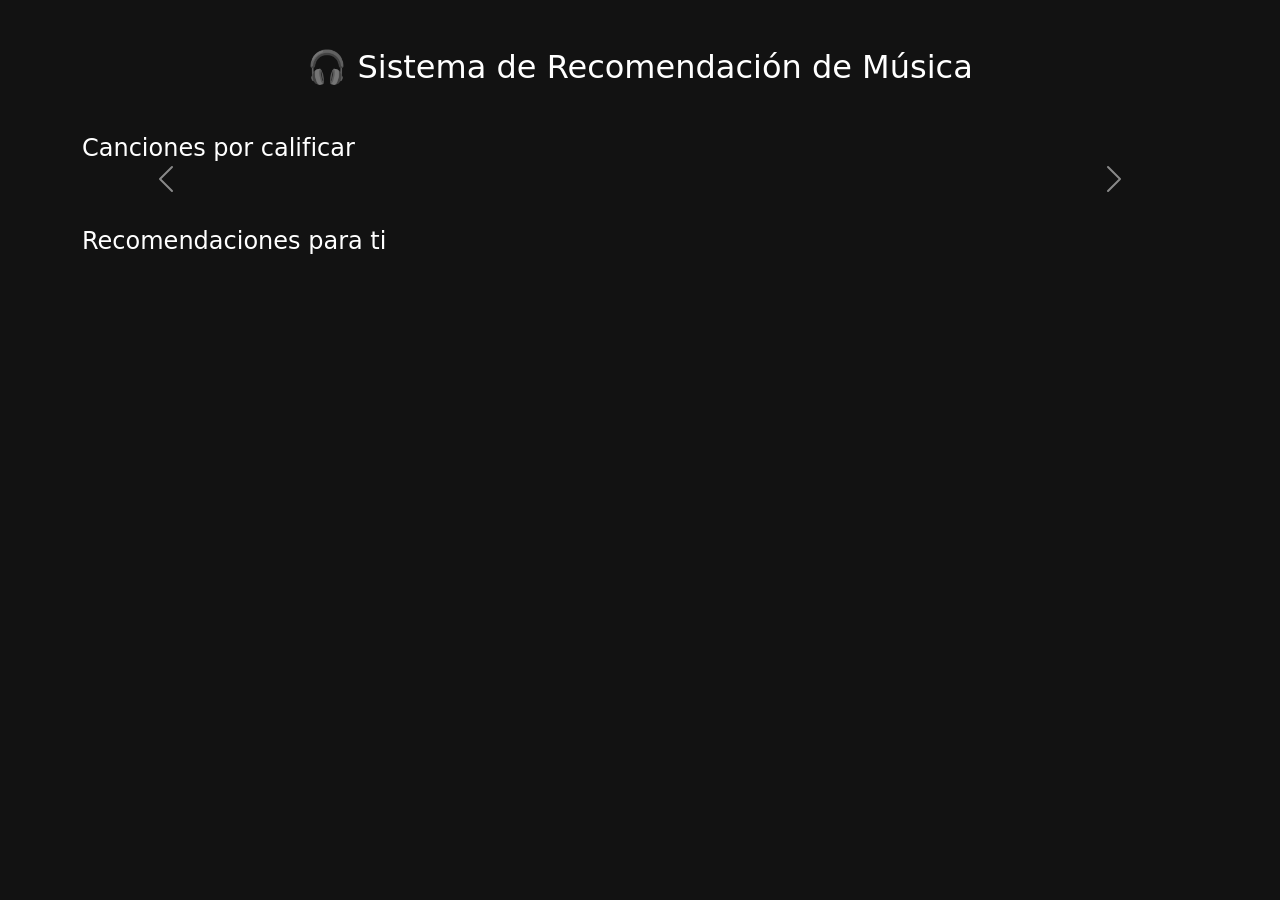
==== Sistema recomendador de canciones/frontend/index.html @ 9f1dbdb8 "feat: agregar sistema recomendador de canciones" ====
<!DOCTYPE html>
<html lang="es">
<head>
  <meta charset="UTF-8">
  <title>🎵 Sistema de Recomendación de Música</title>
  <link href="https://cdn.jsdelivr.net/npm/bootstrap@5.3.0/dist/css/bootstrap.min.css" rel="stylesheet">
  <style>
    body { background-color: #121212; color: #fff; }
    .song-card {
      background-color: #1e1e1e;
      border-radius: 15px;
      padding: 15px;
      text-align: center;
      transition: transform 0.2s;
    }
    .song-card:hover { transform: scale(1.05); cursor: pointer; }
    .carousel-inner img { border-radius: 15px; }
    .alert-custom {
      background-color: #1db954;
      color: white;
      border: none;
    }
  </style>
</head>
<body>
<div class="container py-5">

  <h2 class="text-center mb-5">🎧 Sistema de Recomendación de Música</h2>

  <div id="alerta" class="alert alert-custom text-center d-none">¡Calificación enviada correctamente!</div>

  <!-- 🎵 Carrusel de canciones sin calificar -->
  <h4 class="mb-3">Canciones por calificar</h4>
  <div id="songCarousel" class="carousel slide mb-5" data-bs-ride="carousel">
    <div class="carousel-inner" id="carousel-content"></div>
    <button class="carousel-control-prev" type="button" data-bs-target="#songCarousel" data-bs-slide="prev">
      <span class="carousel-control-prev-icon"></span>
    </button>
    <button class="carousel-control-next" type="button" data-bs-target="#songCarousel" data-bs-slide="next">
      <span class="carousel-control-next-icon"></span>
    </button>
  </div>

  <!-- 🎯 Canciones recomendadas -->
  <h4 class="mb-3">Recomendaciones para ti</h4>
  <div class="row" id="recommended"></div>

</div>

<script src="https://cdn.jsdelivr.net/npm/bootstrap@5.3.0/dist/js/bootstrap.bundle.min.js"></script>
<script src="script.js"></script>
</body>
</html>
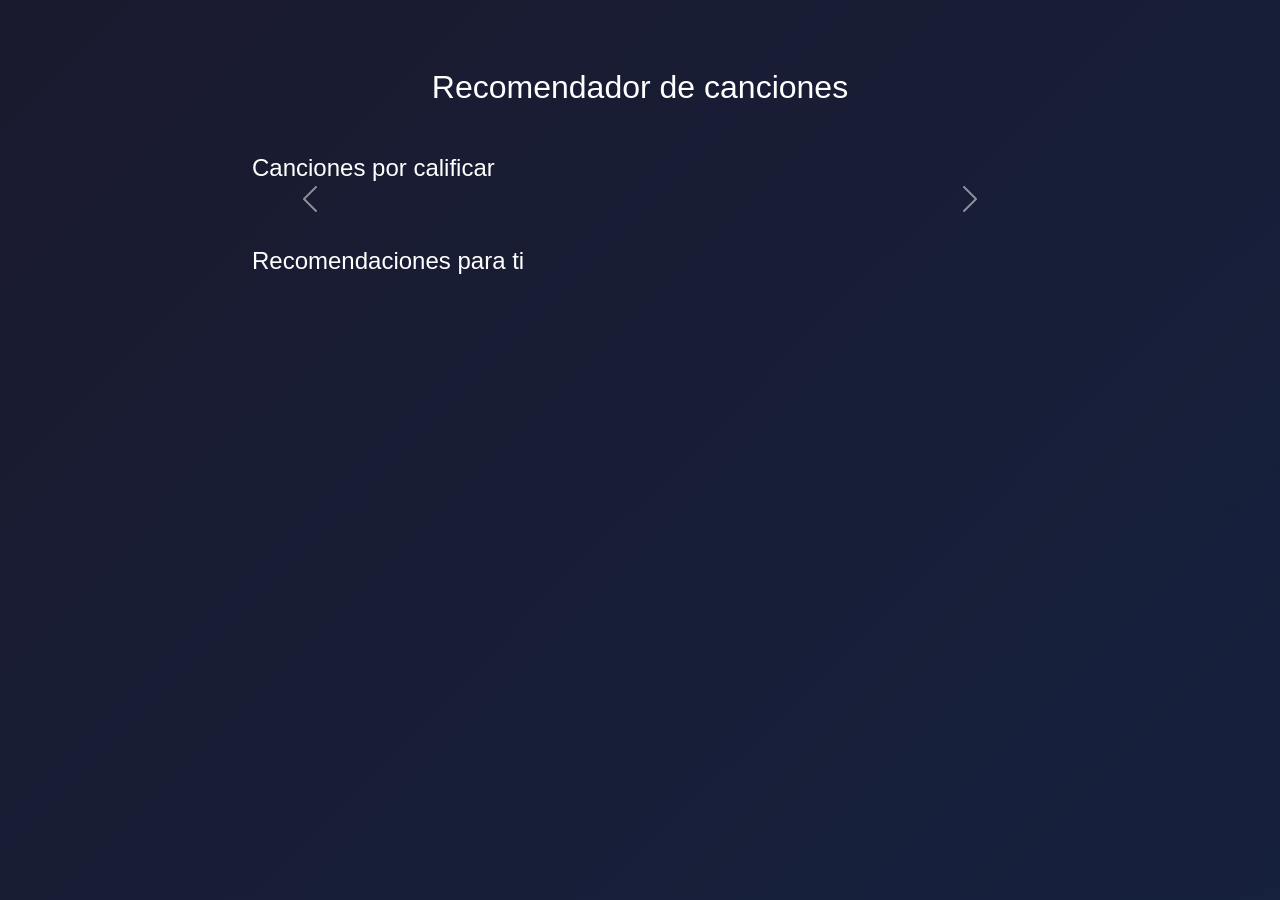
==== commit 168bc799: "fea: Cambios de frontend" ====
--- a/Sistema recomendador de canciones/frontend/index.html
+++ b/Sistema recomendador de canciones/frontend/index.html
@@ -2,34 +2,19 @@
 <html lang="es">
 <head>
   <meta charset="UTF-8">
-  <title>🎵 Sistema de Recomendación de Música</title>
+  <title>Recomendador de canciones</title>
   <link href="https://cdn.jsdelivr.net/npm/bootstrap@5.3.0/dist/css/bootstrap.min.css" rel="stylesheet">
-  <style>
-    body { background-color: #121212; color: #fff; }
-    .song-card {
-      background-color: #1e1e1e;
-      border-radius: 15px;
-      padding: 15px;
-      text-align: center;
-      transition: transform 0.2s;
-    }
-    .song-card:hover { transform: scale(1.05); cursor: pointer; }
-    .carousel-inner img { border-radius: 15px; }
-    .alert-custom {
-      background-color: #1db954;
-      color: white;
-      border: none;
-    }
-  </style>
+  <link rel="stylesheet" href="styles.css">
+  
 </head>
 <body>
 <div class="container py-5">
 
-  <h2 class="text-center mb-5">🎧 Sistema de Recomendación de Música</h2>
+  <h2 class="text-center mb-5">Recomendador de canciones</h2>
 
-  <div id="alerta" class="alert alert-custom text-center d-none">¡Calificación enviada correctamente!</div>
+  <div id="alerta" class="alert alert-custom text-center d-none">Calificación enviada correctamente</div>
 
-  <!-- 🎵 Carrusel de canciones sin calificar -->
+  <!-- Carrusel de canciones sin calificar -->
   <h4 class="mb-3">Canciones por calificar</h4>
   <div id="songCarousel" class="carousel slide mb-5" data-bs-ride="carousel">
     <div class="carousel-inner" id="carousel-content"></div>
@@ -41,7 +26,7 @@
     </button>
   </div>
 
-  <!-- 🎯 Canciones recomendadas -->
+  <!-- Canciones recomendadas -->
   <h4 class="mb-3">Recomendaciones para ti</h4>
   <div class="row" id="recommended"></div>
 
@@ -50,4 +35,4 @@
 <script src="https://cdn.jsdelivr.net/npm/bootstrap@5.3.0/dist/js/bootstrap.bundle.min.js"></script>
 <script src="script.js"></script>
 </body>
-</html>
+</html>
--- a/Sistema recomendador de canciones/frontend/styles.css
+++ b/Sistema recomendador de canciones/frontend/styles.css
@@ -0,0 +1,86 @@
+* {
+    margin: 0;
+    padding: 0;
+    box-sizing: border-box;
+    font-family: 'Segoe UI', Tahoma, Geneva, Verdana, sans-serif;
+}
+
+body {
+    background: linear-gradient(135deg, #1a1a2e 0%, #16213e 100%);
+    color: #fff;
+    min-height: 100vh;
+    padding: 20px;
+}
+
+.container {
+    max-width: 800px;
+    margin: 0 auto;
+}
+
+header {
+    text-align: center;
+    margin-bottom: 30px;
+}
+
+h1 {
+    font-size: 2.5rem;
+    margin-bottom: 10px;
+    color: white;
+}
+
+.text-center {
+    text-align: center;
+}
+
+.p-4 {
+    padding: 1.5rem;
+}
+
+.carousel-item {
+    background: rgba(255, 255, 255, 0.1);
+    border-radius: 15px;
+    margin: 5px;
+    border: 1px solid rgba(255, 255, 255, 0.2);
+}
+.carousel-item h5 {
+    color: white !important;
+    font-size: 1.5rem;
+    margin-bottom: 10px;
+    font-weight: bold;
+}
+
+.carousel-item p {
+    color: white !important;
+    font-size: 1.1rem;
+    margin-bottom: 15px;
+    opacity: 0.9;
+}
+
+.carousel-item div {
+    color: white !important;
+}
+
+.carousel-item span {
+    color: white !important;
+}
+
+.carousel-item small {
+    color: white !important;
+}
+
+.carousel-item h5 {
+    color: white;
+    font-size: 1.5rem;
+    margin-bottom: 10px;
+}
+
+.carousel-item p {
+    color: white;
+    font-size: 1.1rem;
+    margin-bottom: 15px;
+    opacity: 0.9;
+}
+
+.rate-btn:hover {
+    transform: scale(1.05);
+}
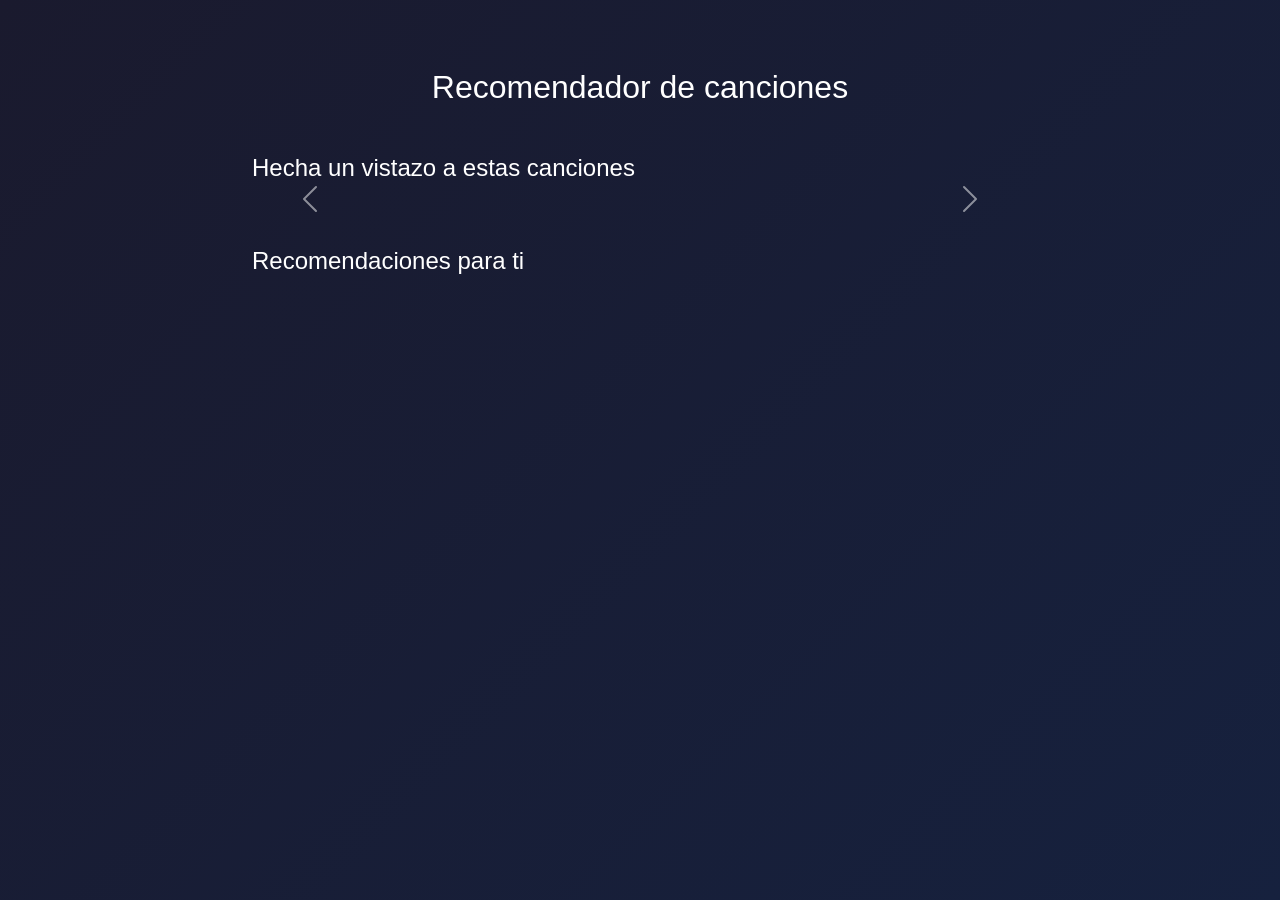
==== commit 6f7ff649: "Cambios menores" ====
--- a/Sistema recomendador de canciones/frontend/index.html
+++ b/Sistema recomendador de canciones/frontend/index.html
@@ -11,11 +11,11 @@
 <div class="container py-5">
 
   <h2 class="text-center mb-5">Recomendador de canciones</h2>
-
+  <p class="text-center fs-5 mb-5" id="user-classification"></p>
   <div id="alerta" class="alert alert-custom text-center d-none">Calificación enviada correctamente</div>
 
   <!-- Carrusel de canciones sin calificar -->
-  <h4 class="mb-3">Canciones por calificar</h4>
+  <h4 class="mb-3">Hecha un vistazo a estas canciones</h4>
   <div id="songCarousel" class="carousel slide mb-5" data-bs-ride="carousel">
     <div class="carousel-inner" id="carousel-content"></div>
     <button class="carousel-control-prev" type="button" data-bs-target="#songCarousel" data-bs-slide="prev">
@@ -33,6 +33,7 @@
 </div>
 
 <script src="https://cdn.jsdelivr.net/npm/bootstrap@5.3.0/dist/js/bootstrap.bundle.min.js"></script>
+
 <script src="script.js"></script>
 </body>
 </html>
--- a/Sistema recomendador de canciones/frontend/styles.css
+++ b/Sistema recomendador de canciones/frontend/styles.css
@@ -81,6 +81,26 @@
     opacity: 0.9;
 }
 
+/* Estilos para el botón de calificar */
+.rate-btn {
+    background: linear-gradient(90deg, #ff8a00, #e52e71);
+    border: none;
+    color: white;
+    padding: 12px 25px;
+    border-radius: 30px;
+    cursor: pointer;
+    font-weight: bold;
+    transition: transform 0.3s, box-shadow 0.3s;
+    margin-top: 10px;
+    font-size: 1rem;
+    box-shadow: 0 4px 15px rgba(255, 138, 0, 0.3);
+}
+
 .rate-btn:hover {
     transform: scale(1.05);
+    box-shadow: 0 6px 20px rgba(255, 138, 0, 0.4);
+}
+
+.rate-btn:active {
+    transform: scale(0.98);
 }
